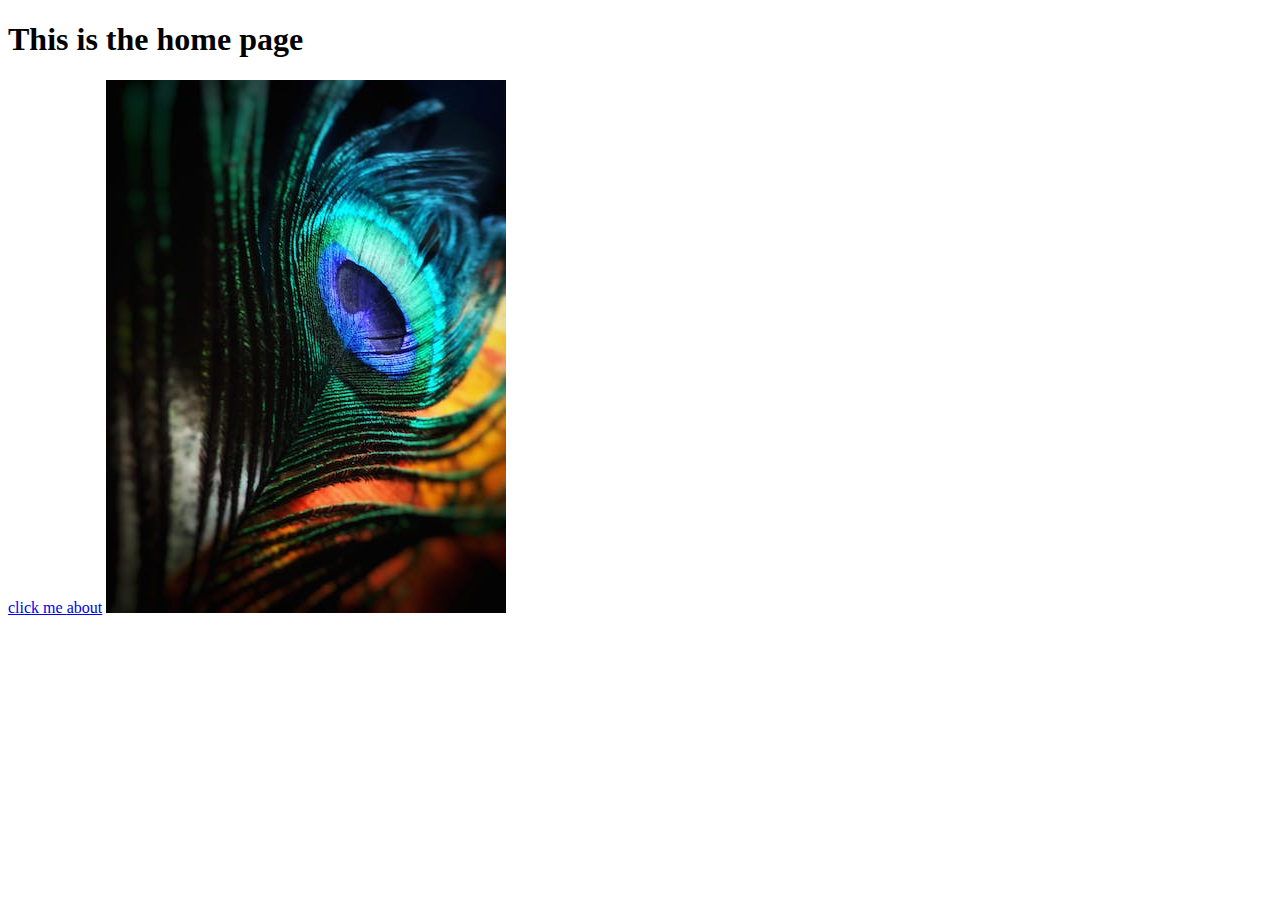
==== index.html @ 56f4f809 "comit basic of html" ====
<!DOCTYPE html>
<html lang="en">
<head>
    <meta charset="UTF-8">
    <meta name="viewport" content="width=device-width, initial-scale=1.0">
    <title>Document</title>
</head>
<body>
    <h1>This is the home page</h1>
    <a href = "https://www.google.com" target="_blank" rel="noopener noreferrer">click me </a>
    <a href ="about.html">about</a>
    <img src="./images/1.jpeg">
</body>
</html>
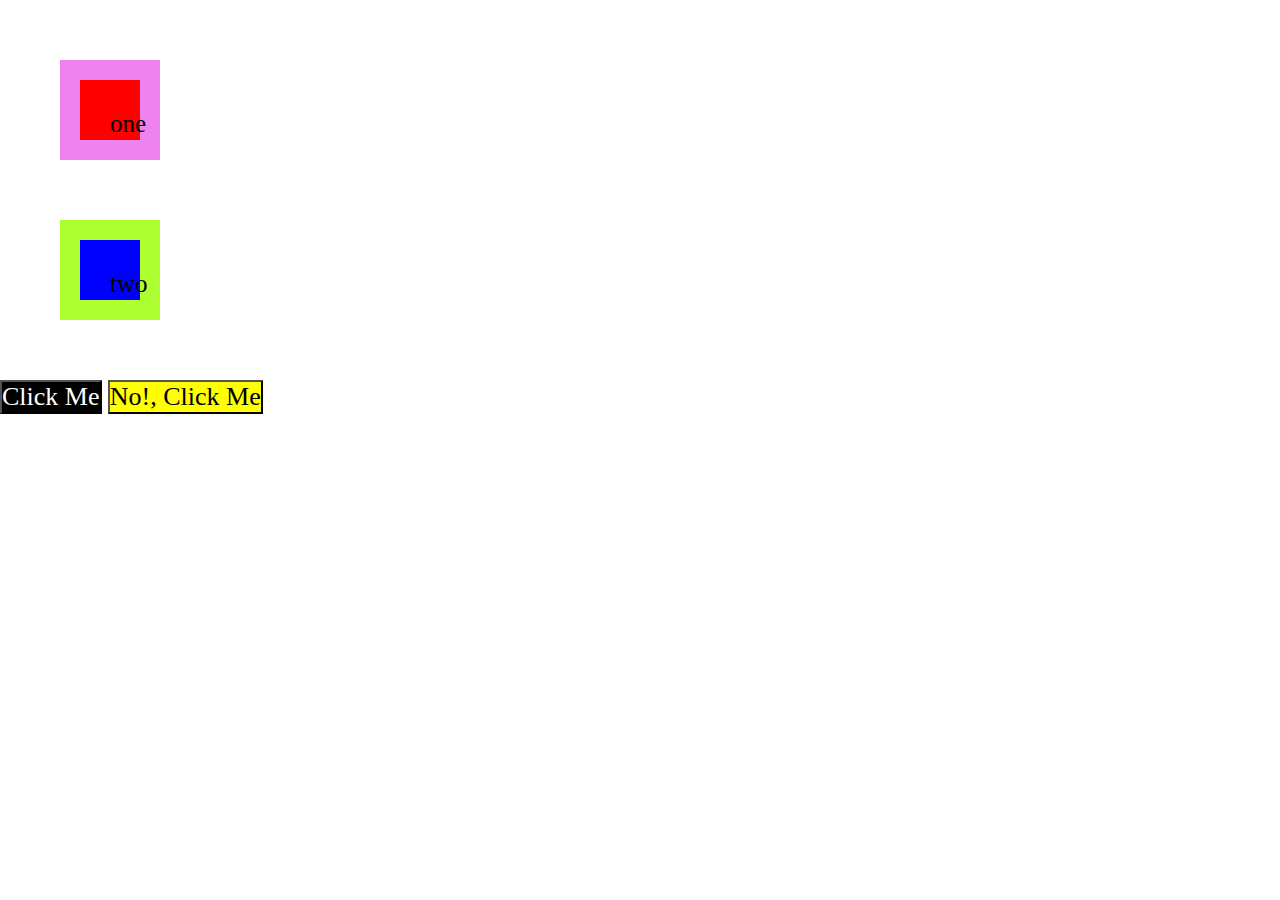
==== commit b6671772: "first CSS commit" ====
--- a/index.html
+++ b/index.html
@@ -1,14 +1,34 @@
 <!DOCTYPE html>
 <html lang="en">
 <head>
+    <link rel="stylesheet" href="styles.css">
     <meta charset="UTF-8">
     <meta name="viewport" content="width=device-width, initial-scale=1.0">
-    <title>Document</title>
+    <title>Method for Adding CSS </title>
+    <style>
+        p{
+         color: white;
+         background-color: green;
+         font-size: 30px;
+         text-align: center;
+         font-weight: bold;
+
+        }
+
+    </style>
 </head>
 <body>
-    <h1>This is the home page</h1>
-    <a href = "https://www.google.com" target="_blank" rel="noopener noreferrer">click me </a>
-    <a href ="about.html">about</a>
-    <img src="./images/1.jpeg">
+    
+    <div class="box-one">one</div>
+    <div class="box-two">two</div>
+
+
+
+    <button class = "click">Click Me </button>
+    <button class = "unclick">No!, Click Me </button>
+
+
+
+
 </body>
 </html>--- a/styles.css
+++ b/styles.css
@@ -0,0 +1,82 @@
+
+
+dev{
+   background-color: red;
+   color: white;
+   font-size: 32px;
+   text-align: center;
+   font-weight: bold;
+
+}
+
+.odd{
+    background-color: palevioletred;
+    font-family:Verdana, Geneva, Tahoma, sans-serif;
+    text-align: center;
+    font-size: 40px;
+
+.adjust-font-size {
+        font-size: 24px;
+      }
+}
+#num2{
+    background-color: white;
+    color: blue;
+    font-family:Verdana, Geneva, Tahoma, sans-serif;
+    text-align: center;
+    font-size: 40px;
+}
+
+
+#num4{
+    background-color:greenyellow;
+    color: blue;
+    font-family:Verdana, Geneva, Tahoma, sans-serif;
+    text-align: center;
+}
+
+
+.click{
+    background-color: black;
+    color: white;
+    
+}
+
+
+.unclick{
+    background-color: yellow;
+    color: black;
+    
+}
+
+.click,
+.unclick{
+    font-size: 26px;
+    font-family: 'Times New Roman', Times, serif;
+}
+
+*{
+padding: 0;
+margin: 0;
+font-size: 25px;
+box-sizing: border-box;
+}
+
+.box-one{
+background-color: red;
+border: 20px solid violet;
+height: 50px;
+width: 50px;
+padding: 30px;
+margin: 60px;
+}
+
+.box-two{
+background-color: blue;
+border: 20px solid  greenyellow;
+height: 50px;
+width: 50px;
+padding: 30px;
+margin: 60px;
+
+}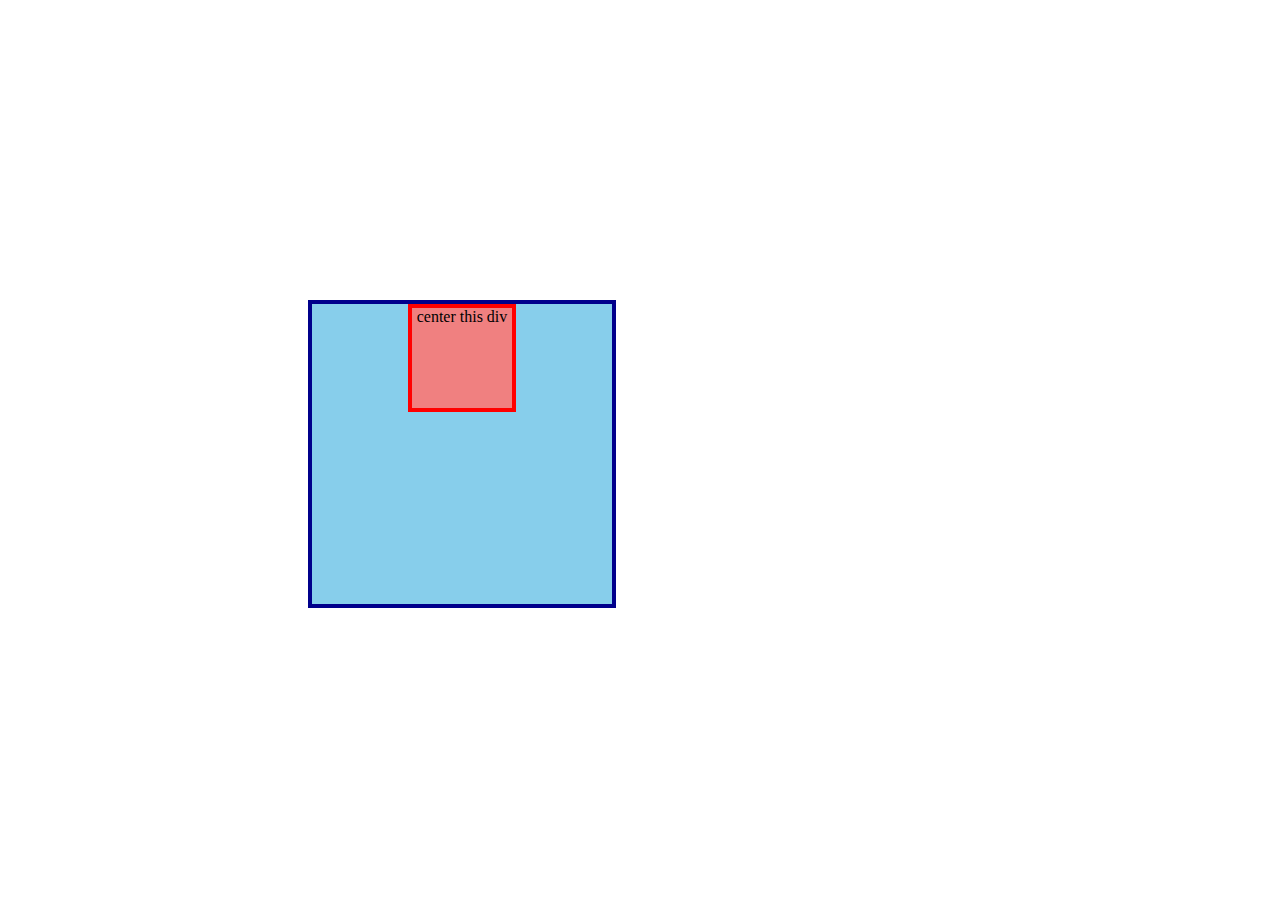
==== commit cae06f31: "commit of flex properties" ====
--- a/index.html
+++ b/index.html
@@ -5,7 +5,7 @@
     <meta charset="UTF-8">
     <meta name="viewport" content="width=device-width, initial-scale=1.0">
     <title>Method for Adding CSS </title>
-    <style>
+<style>
         p{
          color: white;
          background-color: green;
@@ -19,14 +19,22 @@
 </head>
 <body>
     
-    <div class="box-one">one</div>
-    <div class="box-two">two</div>
+    <!-- <div class="box-one">one</div> -->
+    <!-- <div class="box-two">two</div> -->
+       
 
 
+    <!-- //<button class = "click">Click Me </button> -->
+    <!-- <button class = "unclick">No!, Click Me </button> -->
 
-    <button class = "click">Click Me </button>
-    <button class = "unclick">No!, Click Me </button>
+    <div class="container">
 
+        <div class="item">center this div</div>
+    
+        
+
+    </div>
+       
 
 
 
--- a/styles.css
+++ b/styles.css
@@ -1,4 +1,4 @@
-
+/*
 
 dev{
    background-color: red;
@@ -79,4 +79,30 @@
 padding: 30px;
 margin: 60px;
 
-}+}*/
+
+.container {
+        background: skyblue;
+        height: 300px;
+        width: 300px;
+        margin:300px;
+        border: 4px solid darkblue;
+        display: flex; 
+        justify-content: center;
+        
+}
+
+.item {
+
+    background: lightcoral;
+    /* margin: 100px; */
+    border: 4px solid red;
+    height: 100px;
+    width: 100px;
+    text-align: center;
+    /*flex: 1;*/
+}
+/* only div.two is selected here */
+/*.flex-container .two {
+    flex: 2 1 0%;
+  }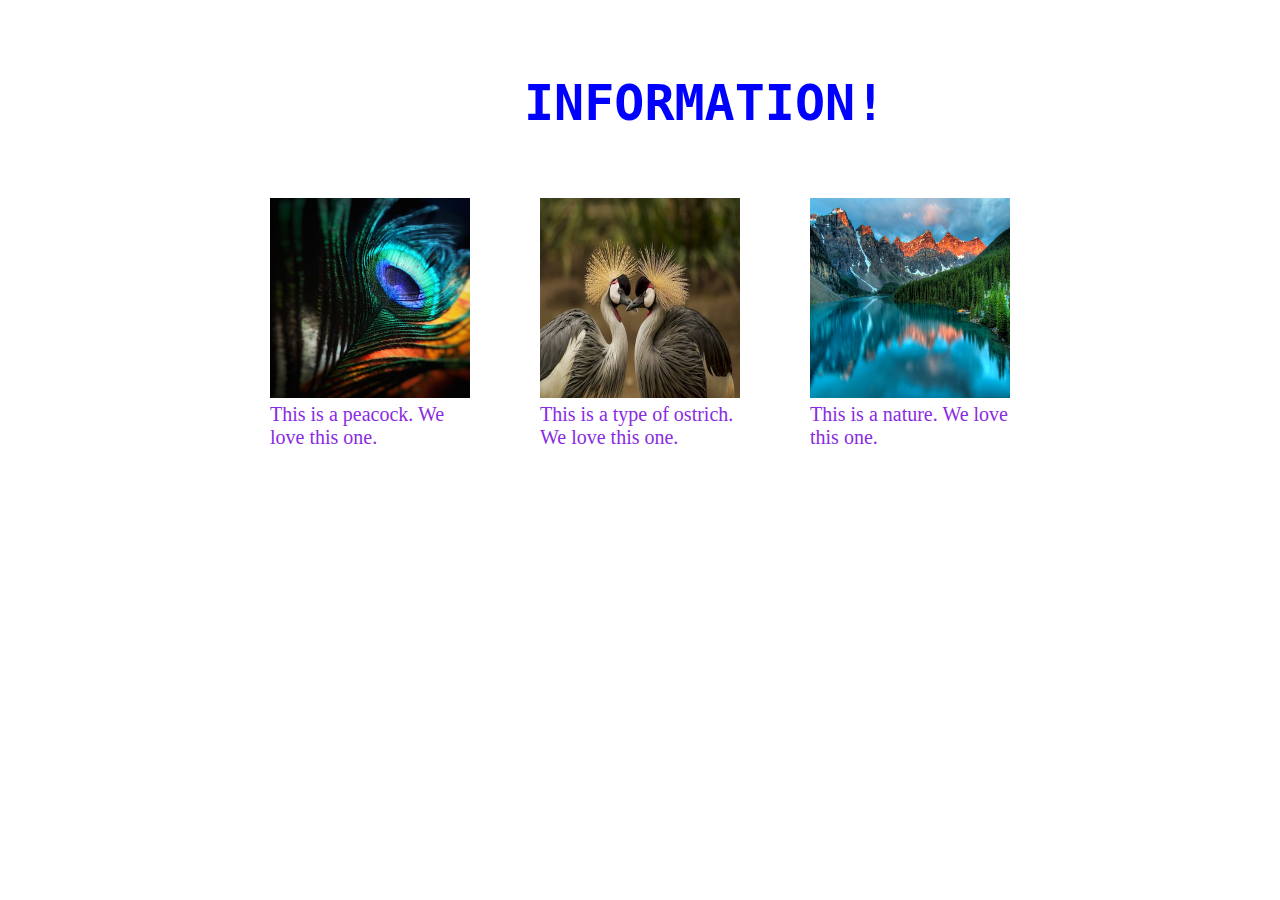
==== commit 0dfab089: "information of image project" ====
--- a/index.html
+++ b/index.html
@@ -26,16 +26,31 @@
 
     <!-- //<button class = "click">Click Me </button> -->
     <!-- <button class = "unclick">No!, Click Me </button> -->
+    <div class="header">
+      
+        
+     <div class="info">INFORMATION!</div>
+        
+    </div>
 
-    <div class="container">
+<div class="container">
+         <div class="info1">
+         <img src="./images/1.jpeg"height="200" width="200">
+          <div class="text">This is a peacock. We love this one.</div>
+        </div>
 
-        <div class="item">center this div</div>
-    
-        
-
-    </div>
-       
-
+        <div class="info1">
+         <img src="./images/2.jpeg"height="200" width="200">
+         <div class="text">This is a type of ostrich. We love this one.</div> 
+        </div>
+           
+        <div class="info1">
+         <img src="./images/3.jpeg"height="200" width="200">
+         <div class="text">This is a nature. We love this one.</div> 
+        </div>
+</div>
+         
+      
 
 
 </body>
--- a/styles.css
+++ b/styles.css
@@ -81,28 +81,43 @@
 
 }*/
 
-.container {
-        background: skyblue;
-        height: 300px;
-        width: 300px;
-        margin:300px;
-        border: 4px solid darkblue;
-        display: flex; 
-        justify-content: center;
-        
+.header{
+     /* height: 100px; */
+     
+    font-family:monospace;
+    background:white;
+    /* border:4px solid indigo; */
+    display:flex;
+    align-items: center;
+    justify-content: space-between;
+    padding: 50px;
+}
+.info{
+    font-size:  50px;
+    font-weight: 900;
+    /* border: 3px red; */
+    background:white;
+    color: blue;
+    padding: 16px;
+    margin-left: 450px;
 }
 
-.item {
+.container{
 
-    background: lightcoral;
-    /* margin: 100px; */
-    border: 4px solid red;
-    height: 100px;
-    width: 100px;
-    text-align: center;
-    /*flex: 1;*/
+  display: flex;
+  justify-content:center ; 
+  gap: 70px;
+  font-size: 20px;
+  color: blueviolet
 }
-/* only div.two is selected here */
-/*.flex-container .two {
-    flex: 2 1 0%;
-  }+
+.info1{
+    max-width: 200px;
+    
+    }
+
+.text{
+
+    display: flex;
+    justify-content: center;
+    }
